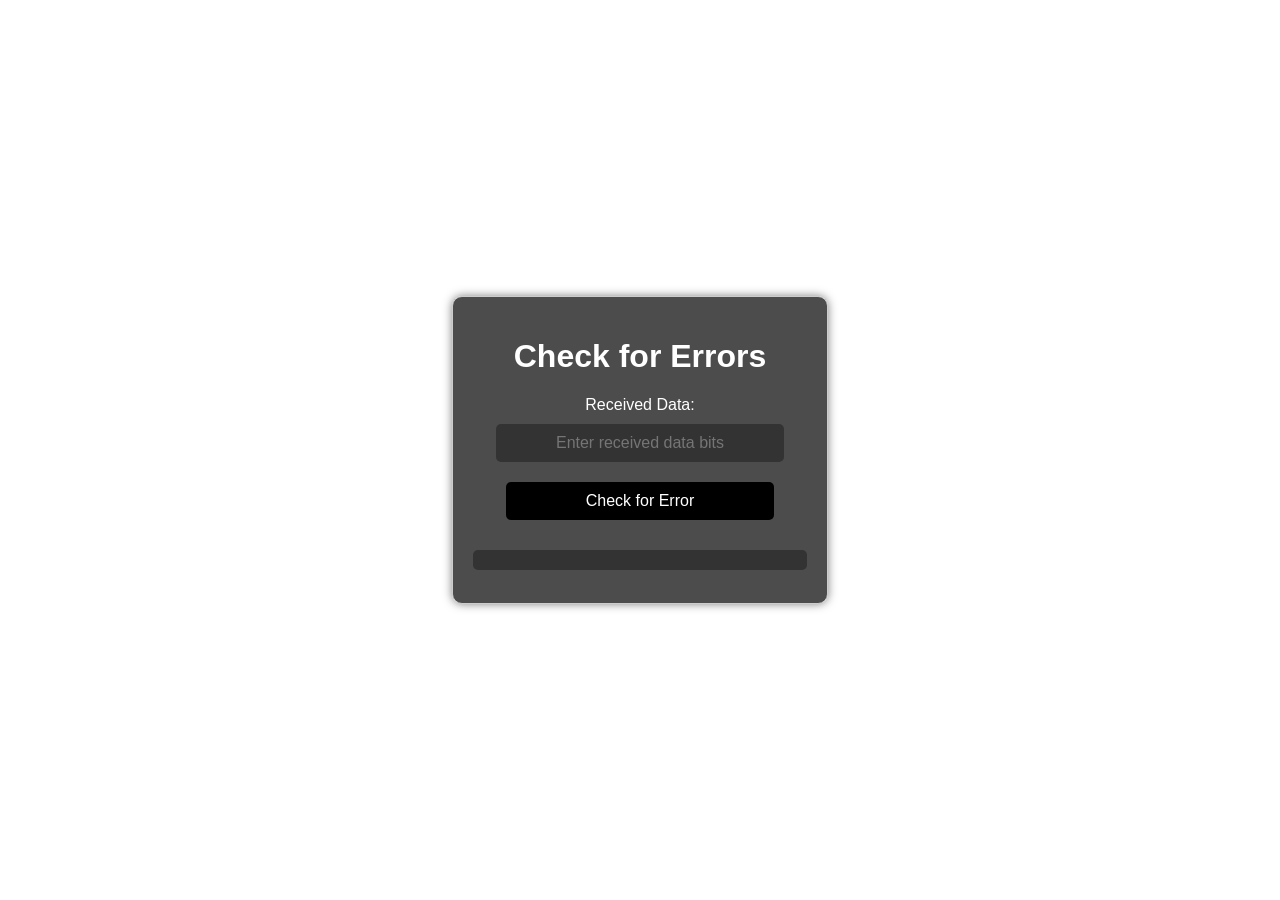
==== step2.html @ d0d6dd3b "fixed" ====
<!DOCTYPE html>
<html lang="en">
<head>
    <meta charset="UTF-8">
    <meta name="viewport" content="width=device-width, initial-scale=1.0">
    <title>Hamming Code Simulation - Step 2</title>
    <link rel="stylesheet" href="styles.css">
</head>
<body>
    <div class="container">
        <h1>Check for Errors</h1>
        <div id="hammingInfo"></div>
        <label for="receivedData">Received Data:</label>
        <input type="text" id="receivedData" placeholder="Enter received data bits">
        <br>
        <button onclick="checkError()">Check for Error</button>
        <pre id="output"></pre>
    </div>
    <script src="hamming.js"></script>
</body>
</html>
---- styles.css ----
body {
    display: flex;
    justify-content: center;
    align-items: center;
    height: 100vh;
    margin: 0;
    font-family: Arial, sans-serif;
    background: url('https://c4.wallpaperflare.com/wallpaper/227/991/786/nebula-galaxy-universe-space-wallpaper-preview.jpg') no-repeat center center fixed;
    background-size: cover;
    color: white;
}

.container {
    text-align: center;
    padding: 20px;
    border: 1px solid #ccc;
    border-radius: 10px;
    background-color: rgba(0, 0, 0, 0.7);
    box-shadow: 0 0 10px rgba(0, 0, 0, 0.5);
}

input, button {
    margin: 10px 0;
    padding: 10px;
    font-size: 16px;
    width: 80%;
    border-radius: 5px;
    border: none;
    text-align: center;
}

input {
    background-color: #333;
    color: white;
}

button {
    cursor: pointer;
    background-color: #000;
    color: #fff;
}

button:hover {
    background-color: #555;
}

pre {
    text-align: left;
    background: #333;
    padding: 10px;
    border-radius: 5px;
    margin-top: 20px;
    white-space: pre-wrap;
    color: white;
}
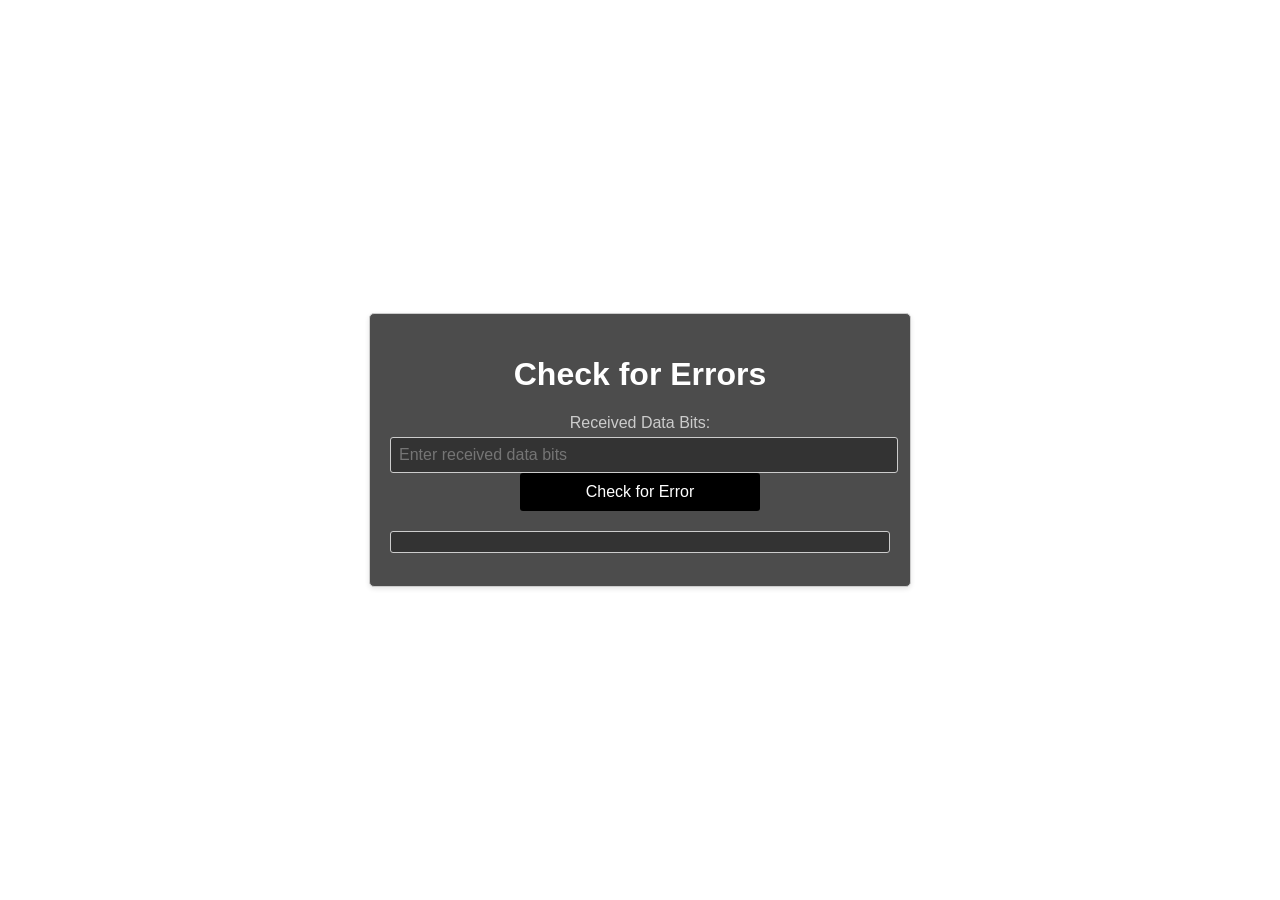
==== commit f851bdfc: "fixed" ====
--- a/step2.html
+++ b/step2.html
@@ -10,7 +10,7 @@
     <div class="container">
         <h1>Check for Errors</h1>
         <div id="hammingInfo"></div>
-        <label for="receivedData">Received Data:</label>
+        <label for="receivedData">Received Data Bits:</label>
         <input type="text" id="receivedData" placeholder="Enter received data bits">
         <br>
         <button onclick="checkError()">Check for Error</button>
--- a/styles.css
+++ b/styles.css
@@ -14,30 +14,48 @@
     text-align: center;
     padding: 20px;
     border: 1px solid #ccc;
-    border-radius: 10px;
+    border-radius: 5px;
     background-color: rgba(0, 0, 0, 0.7);
-    box-shadow: 0 0 10px rgba(0, 0, 0, 0.5);
+    box-shadow: 0 2px 5px rgba(0, 0, 0, 0.1);
+    max-width: 500px;
+    width: 90%;
 }
 
-input, button {
-    margin: 10px 0;
-    padding: 10px;
-    font-size: 16px;
-    width: 80%;
-    border-radius: 5px;
-    border: none;
-    text-align: center;
+h2 {
+    margin-bottom: 20px;
+    color: #fff;
 }
 
-input {
+.form-group {
+    margin-bottom: 15px;
+    text-align: left;
+}
+
+label {
+    display: block;
+    margin-bottom: 5px;
+    color: #ccc;
+}
+
+input, select {
+    width: calc(100% - 10px);
+    padding: 8px;
+    font-size: 16px;
+    border: 1px solid #ccc;
+    border-radius: 3px;
     background-color: #333;
     color: white;
 }
 
 button {
-    cursor: pointer;
+    width: 48%;
+    padding: 10px;
+    font-size: 16px;
+    border: none;
+    border-radius: 3px;
     background-color: #000;
     color: #fff;
+    cursor: pointer;
 }
 
 button:hover {
@@ -45,11 +63,12 @@
 }
 
 pre {
+    margin-top: 20px;
+    padding: 10px;
+    background-color: #333;
+    border: 1px solid #ccc;
+    border-radius: 3px;
+    white-space: pre-wrap;
     text-align: left;
-    background: #333;
-    padding: 10px;
-    border-radius: 5px;
-    margin-top: 20px;
-    white-space: pre-wrap;
     color: white;
 }
